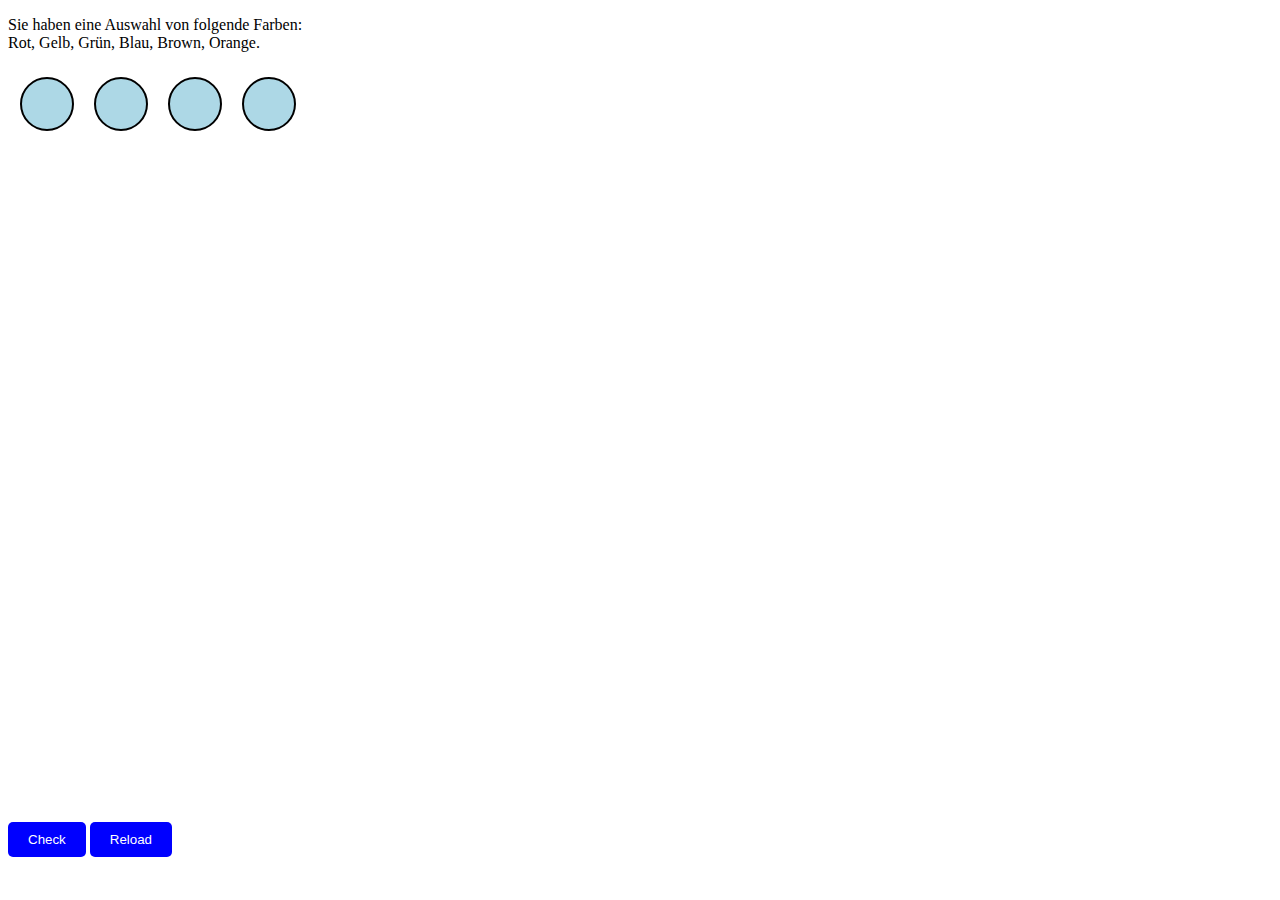
==== index.html @ ddc35d8b "second day of the project" ====
<!DOCTYPE html>
<html lang="en">
<head>
    <meta charset="UTF-8">
    <meta name="viewport" content="width=device-width, initial-scale=1.0">
    <link rel="stylesheet" href="style.css">
    <title>Change Row Colors</title>

</head>
<body>
    <p>
        Sie haben eine Auswahl von folgende Farben:<br> Rot, Gelb, Grün, Blau, Brown, Orange.
    </p>
    <div id="parent-div"></div>
    <button id="check-button">Check</button>
    <button id="relaod-btn">Reload</button>
    <script>
        // Add an event listener to the reload button
        const reloadButton = document.getElementById('reload-button');
        reloadButton.addEventListener('click', function () {
            location.reload(); // Reloads the page
        });
    </script>

    <script>
        const parentDiv = document.getElementById('parent-div');
        const colors = ['red', 'yellow', 'green', 'blue', 'brown', 'orange'];

        let activeRow = 1; // Start with the first row
        let colorIndex = 0; // For cycling colors

        // Create 10 rows and 4 circles per row
        for (let i = 1; i <= 10; i++) {
            for (let j = 1; j <= 4; j++) {
                const childDiv = document.createElement('div');
                childDiv.className = 'child-div';
                <!-- childDiv.textContent = `${i}.${j}`; -->
                childDiv.id = `circle-${i}-${j}`;

                // Initially disable all rows except the first one
                if (i !== activeRow) {
                    childDiv.style.pointerEvents = 'none'; // Disable click events
                    childDiv.style.opacity = '0.0'; // Dim circles
                }

                // Add click event listener for coloring
                childDiv.addEventListener('click', function () {
                    if (i === activeRow) {
                        this.style.backgroundColor = colors[colorIndex];
                        colorIndex = (colorIndex + 1) % colors.length; // Cycle colors
                    }
                });

                parentDiv.appendChild(childDiv);
            }
        }

        // Handle "Check" button click
        const checkButton = document.getElementById('check-button');
        checkButton.addEventListener('click', function () {
            // Disable current row
            const currentRow = document.querySelectorAll( //selects all circles in the current row using the id pattern
                `#parent-div .child-div[id^="circle-${activeRow}-"]`
            );
            currentRow.forEach(circle => { //Loops through each circle in the current row
                circle.style.pointerEvents = 'none'; // Disable clicks
                circle.style.opacity = '1'; // Ensure opacity remains normal
            });

            // Move to the next row
            activeRow++;

            // Enable the next row
            const nextRow = document.querySelectorAll(
                `#parent-div .child-div[id^="circle-${activeRow}-"]`
            );
            nextRow.forEach(circle => {
                circle.style.pointerEvents = 'auto'; // Enable clicks
                circle.style.opacity = '1'; // Restore normal opacity
            });

            // If all rows are completed, disable the button
            if (activeRow > 10) {
                this.disabled = true;
                alert('You have completed all rows!');
            }
        });
    </script>
</body>
</html>
---- style.css ----
#parent-div {
    display: flex;
    flex-wrap: wrap;
    justify-content: center;
    gap: 10px;
    margin-top: 20px;
    width: 300px;
}

.child-div {
    width: 50px;
    height: 50px;
    background-color: lightblue;
    border-radius: 50%;
    display: flex;
    justify-content: center;
    align-items: center;
    border: 2px solid black;
    cursor: pointer;
    margin: 5px;
}

button {
    margin-top: 20px;
    padding: 10px 20px;
    background-color: blue;
    color: white;
    border: none;
    border-radius: 5px;
    cursor: pointer;
}

button:disabled {
    background-color: grey;
    cursor: not-allowed;
}
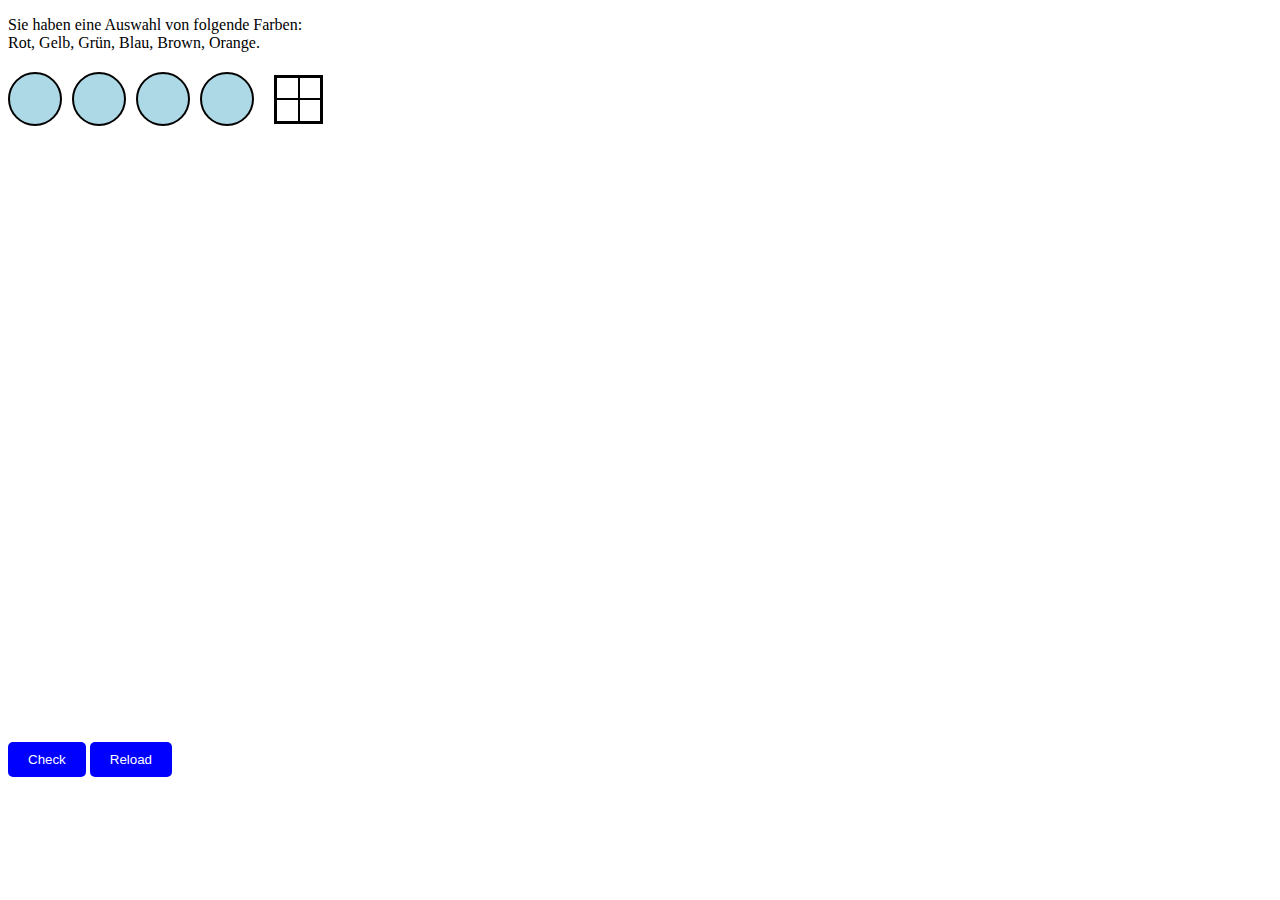
==== commit 9ccac09c: "some changes added to the code" ====
--- a/index.html
+++ b/index.html
@@ -11,80 +11,10 @@
     <p>
         Sie haben eine Auswahl von folgende Farben:<br> Rot, Gelb, Grün, Blau, Brown, Orange.
     </p>
-    <div id="parent-div"></div>
+    <!-- Parent Div -->
+    <div id="container"></div>
     <button id="check-button">Check</button>
-    <button id="relaod-btn">Reload</button>
-    <script>
-        // Add an event listener to the reload button
-        const reloadButton = document.getElementById('reload-button');
-        reloadButton.addEventListener('click', function () {
-            location.reload(); // Reloads the page
-        });
-    </script>
-
-    <script>
-        const parentDiv = document.getElementById('parent-div');
-        const colors = ['red', 'yellow', 'green', 'blue', 'brown', 'orange'];
-
-        let activeRow = 1; // Start with the first row
-        let colorIndex = 0; // For cycling colors
-
-        // Create 10 rows and 4 circles per row
-        for (let i = 1; i <= 10; i++) {
-            for (let j = 1; j <= 4; j++) {
-                const childDiv = document.createElement('div');
-                childDiv.className = 'child-div';
-                <!-- childDiv.textContent = `${i}.${j}`; -->
-                childDiv.id = `circle-${i}-${j}`;
-
-                // Initially disable all rows except the first one
-                if (i !== activeRow) {
-                    childDiv.style.pointerEvents = 'none'; // Disable click events
-                    childDiv.style.opacity = '0.0'; // Dim circles
-                }
-
-                // Add click event listener for coloring
-                childDiv.addEventListener('click', function () {
-                    if (i === activeRow) {
-                        this.style.backgroundColor = colors[colorIndex];
-                        colorIndex = (colorIndex + 1) % colors.length; // Cycle colors
-                    }
-                });
-
-                parentDiv.appendChild(childDiv);
-            }
-        }
-
-        // Handle "Check" button click
-        const checkButton = document.getElementById('check-button');
-        checkButton.addEventListener('click', function () {
-            // Disable current row
-            const currentRow = document.querySelectorAll( //selects all circles in the current row using the id pattern
-                `#parent-div .child-div[id^="circle-${activeRow}-"]`
-            );
-            currentRow.forEach(circle => { //Loops through each circle in the current row
-                circle.style.pointerEvents = 'none'; // Disable clicks
-                circle.style.opacity = '1'; // Ensure opacity remains normal
-            });
-
-            // Move to the next row
-            activeRow++;
-
-            // Enable the next row
-            const nextRow = document.querySelectorAll(
-                `#parent-div .child-div[id^="circle-${activeRow}-"]`
-            );
-            nextRow.forEach(circle => {
-                circle.style.pointerEvents = 'auto'; // Enable clicks
-                circle.style.opacity = '1'; // Restore normal opacity
-            });
-
-            // If all rows are completed, disable the button
-            if (activeRow > 10) {
-                this.disabled = true;
-                alert('You have completed all rows!');
-            }
-        });
-    </script>
+    <button id="reload-button">Reload</button>
+    <script src="app.js"></script>
 </body>
 </html>
--- a/style.css
+++ b/style.css
@@ -1,23 +1,48 @@
-#parent-div {
+#container {
     display: flex;
-    flex-wrap: wrap;
-    justify-content: center;
+    flex-direction: column;
     gap: 10px;
-    margin-top: 20px;
-    width: 300px;
+    margin: 20px auto;
+}
+
+.row {
+    display: flex;
+    align-items: center;
+    gap: 20px; /* Gap between the circle row and the square */
+}
+
+.circle-row {
+    display: flex;
+    gap: 10px; /* Gap between circles in a row */
 }
 
 .child-div {
     width: 50px;
     height: 50px;
     background-color: lightblue;
-    border-radius: 50%;
+    border-radius: 50%; /* Makes the div a circle */
     display: flex;
     justify-content: center;
     align-items: center;
     border: 2px solid black;
-    cursor: pointer;
-    margin: 5px;
+    font-size: 14px;
+    text-align: center;
+}
+
+.square {
+    display: grid;
+    grid-template-columns: repeat(2, 1fr); /* Divides the square into 4 equal parts */
+    width: 45px;
+    height: 45px;
+    border: 2px solid black;
+}
+
+.square-part {
+    border: 1px solid black;
+    display: flex;
+    justify-content: center;
+    align-items: center;
+    font-size: 14px;
 }
 
 button {
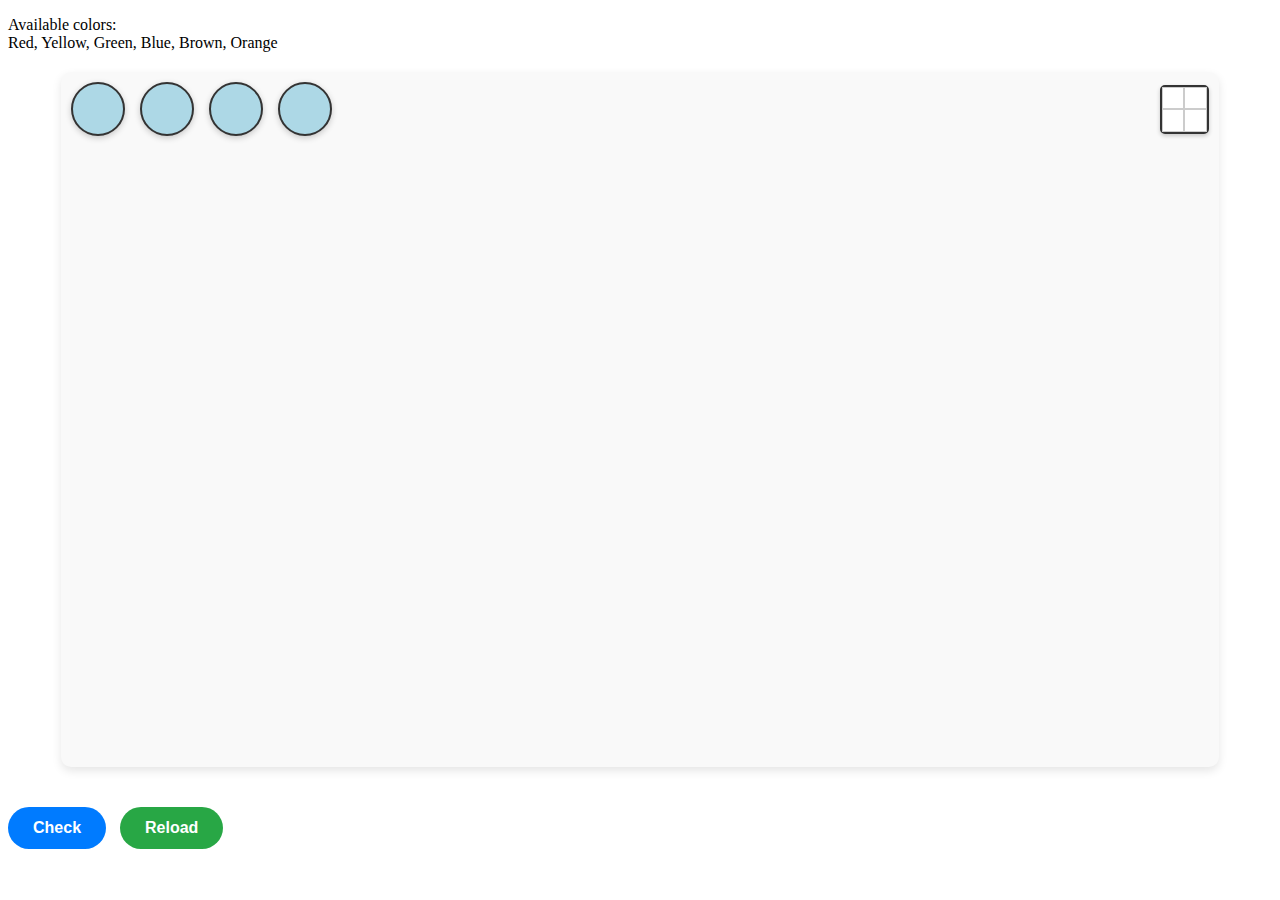
==== commit cdc0d9ae: "game is almost ready but need some changes" ====
--- a/index.html
+++ b/index.html
@@ -8,13 +8,22 @@
 
 </head>
 <body>
+
     <p>
-        Sie haben eine Auswahl von folgende Farben:<br> Rot, Gelb, Grün, Blau, Brown, Orange.
+        Available colors:<br>
+        <span>Red,</span>
+        <span>Yellow,</span>
+        <span>Green,</span>
+        <span>Blue,</span>
+        <span>Brown,</span>
+        <span>Orange</span>
     </p>
+    
+
     <!-- Parent Div -->
     <div id="container"></div>
     <button id="check-button">Check</button>
     <button id="reload-button">Reload</button>
     <script src="app.js"></script>
 </body>
-</html>
+</html>--- a/style.css
+++ b/style.css
@@ -1,61 +1,154 @@
+/* Container Styling */
 #container {
     display: flex;
     flex-direction: column;
-    gap: 10px;
+    gap: 15px; /* Increased spacing between rows */
     margin: 20px auto;
+    max-width: 90%; /* Ensure container is responsive */
+    padding: 10px;
+    border-radius: 10px;
+    background-color: #f9f9f9;
+    box-shadow: 0 4px 10px rgba(0, 0, 0, 0.1);
 }
 
+/* Row Styling */
 .row {
     display: flex;
     align-items: center;
-    gap: 20px; /* Gap between the circle row and the square */
+    justify-content: space-between; /* Ensure even spacing */
+    gap: 20px;
 }
 
+/* Circle Row Styling */
 .circle-row {
     display: flex;
-    gap: 10px; /* Gap between circles in a row */
+    gap: 15px; /* Increased spacing between circles */
 }
 
+/* Circle Styling */
 .child-div {
     width: 50px;
     height: 50px;
     background-color: lightblue;
-    border-radius: 50%; /* Makes the div a circle */
+    border-radius: 50%;
     display: flex;
     justify-content: center;
     align-items: center;
-    border: 2px solid black;
+    border: 2px solid #333;
     font-size: 14px;
     text-align: center;
+    box-shadow: 0 2px 6px rgba(0, 0, 0, 0.2);
+    transition: transform 0.2s, background-color 0.2s; /* Smooth hover effects */
 }
 
+.child-div:hover {
+    transform: scale(1.1); /* Enlarge slightly on hover */
+    background-color: #87cefa; /* Lighter blue for hover */
+}
+
+/* Square Feedback Container */
 .square {
     display: grid;
     grid-template-columns: repeat(2, 1fr); /* Divides the square into 4 equal parts */
     width: 45px;
     height: 45px;
-    border: 2px solid black;
+    border: 2px solid #333;
+    border-radius: 5px;
+    background-color: #f5f5f5; /* Light background for squares */
+    box-shadow: 0 2px 4px rgba(0, 0, 0, 0.2);
 }
 
+/* Square Feedback Parts */
 .square-part {
-    border: 1px solid black;
+    border: 1px solid #ccc;
     display: flex;
     justify-content: center;
     align-items: center;
     font-size: 14px;
+    background-color: #fff; /* Default background */
 }
 
+/* Buttons */
 button {
     margin-top: 20px;
-    padding: 10px 20px;
-    background-color: blue;
+    padding: 12px 25px;
+    font-size: 16px;
+    font-weight: bold;
     color: white;
     border: none;
-    border-radius: 5px;
+    border-radius: 25px;
     cursor: pointer;
+    transition: background-color 0.3s ease, transform 0.2s ease; /* Add smooth animations */
+}
+
+button:hover {
+    background-color: #0056b3; /* Darker blue on hover */
+    transform: scale(1.05); /* Slight enlargement on hover */
 }
 
 button:disabled {
     background-color: grey;
     cursor: not-allowed;
 }
+
+/* Check Button */
+#check-button {
+    background-color: #007bff; /* Blue */
+}
+
+/* Reload Button */
+#reload-button {
+    background-color: #28a745; /* Green */
+    margin-left: 10px;
+}
+
+/* Secret Row */
+.secret-row {
+    margin-top: 30px;
+    display: flex;
+    justify-content: center;
+    align-items: center;
+    gap: 10px; /* Increased gap for better spacing */
+}
+
+.secret-color {
+    width: 35px;
+    height: 35px;
+    margin: 5px;
+    border-radius: 50%;
+    box-shadow: 0 2px 6px rgba(0, 0, 0, 0.3); /* Subtle shadow for emphasis */
+    border: 2px solid #333;
+}
+
+/* Mobile Responsive Styling */
+@media (max-width: 768px) {
+    #container {
+        gap: 10px;
+    }
+
+    .circle-row {
+        gap: 10px;
+    }
+
+    .child-div {
+        width: 40px;
+        height: 40px;
+        font-size: 12px;
+    }
+
+    .square {
+        width: 40px;
+        height: 40px;
+    }
+
+    button {
+        font-size: 14px;
+        padding: 10px 20px;
+    }
+
+    .secret-color {
+        width: 30px;
+        height: 30px;
+    }
+}
+
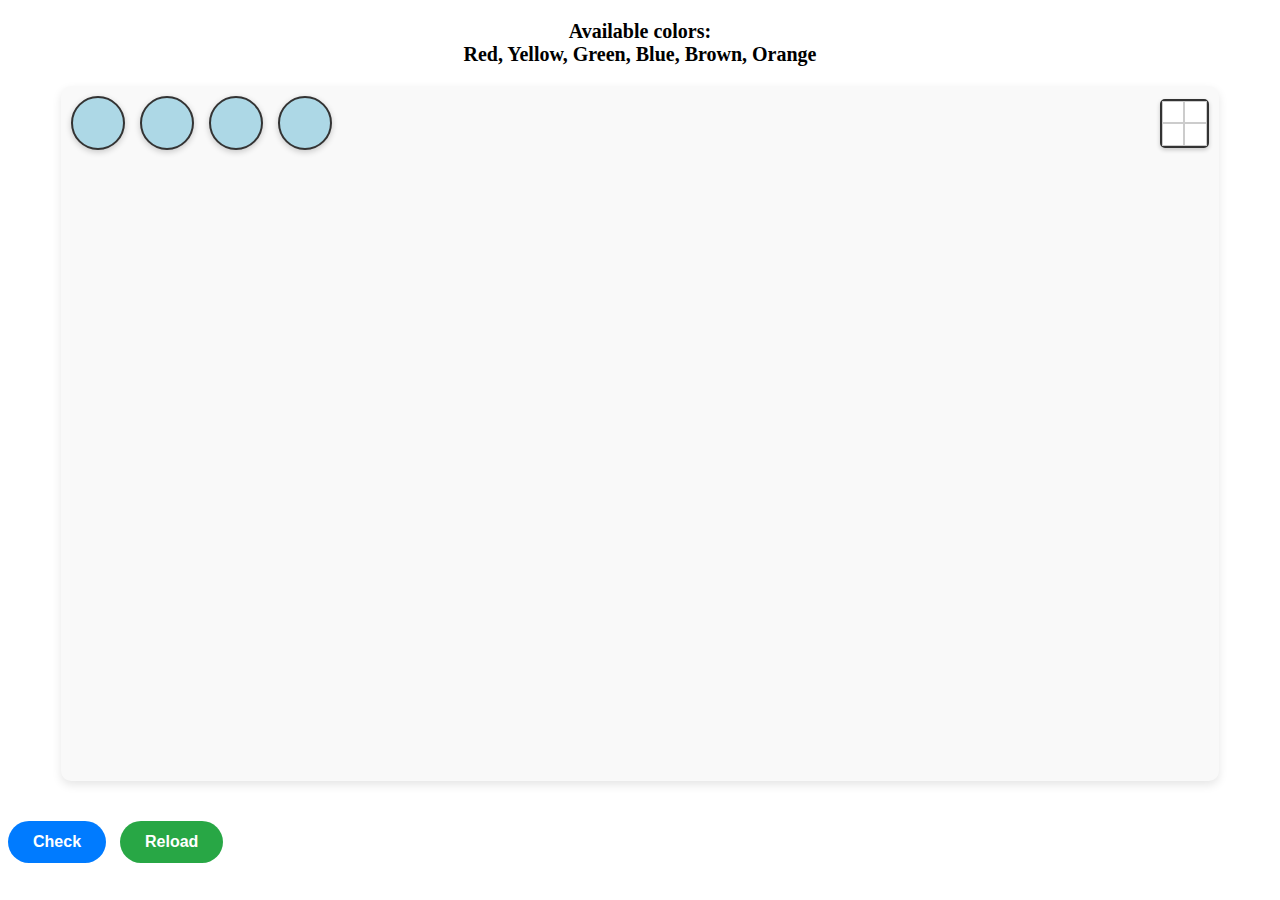
==== commit 06ea001e: "some changes added" ====
--- a/index.html
+++ b/index.html
@@ -1,29 +1,26 @@
 <!DOCTYPE html>
 <html lang="en">
-<head>
-    <meta charset="UTF-8">
-    <meta name="viewport" content="width=device-width, initial-scale=1.0">
-    <link rel="stylesheet" href="style.css">
+  <head>
+    <meta charset="UTF-8" />
+    <meta name="viewport" content="width=device-width, initial-scale=1.0" />
+    <link rel="stylesheet" href="style.css" />
     <title>Change Row Colors</title>
-
-</head>
-<body>
-
-    <p>
-        Available colors:<br>
-        <span>Red,</span>
-        <span>Yellow,</span>
-        <span>Green,</span>
-        <span>Blue,</span>
-        <span>Brown,</span>
-        <span>Orange</span>
+  </head>
+  <body>
+    <p id="auswahl">
+      Available colors:<br />
+      <span>Red,</span>
+      <span>Yellow,</span>
+      <span>Green,</span>
+      <span>Blue,</span>
+      <span>Brown,</span>
+      <span>Orange</span>
     </p>
-    
 
     <!-- Parent Div -->
     <div id="container"></div>
     <button id="check-button">Check</button>
     <button id="reload-button">Reload</button>
     <script src="app.js"></script>
-</body>
-</html>+  </body>
+</html>
--- a/style.css
+++ b/style.css
@@ -1,154 +1,164 @@
 /* Container Styling */
 #container {
-    display: flex;
-    flex-direction: column;
-    gap: 15px; /* Increased spacing between rows */
-    margin: 20px auto;
-    max-width: 90%; /* Ensure container is responsive */
-    padding: 10px;
-    border-radius: 10px;
-    background-color: #f9f9f9;
-    box-shadow: 0 4px 10px rgba(0, 0, 0, 0.1);
+  display: flex;
+  flex-direction: column;
+  gap: 15px; /* Increased spacing between rows */
+  margin: 20px auto;
+  max-width: 90%; /* Ensure container is responsive */
+  padding: 10px;
+  border-radius: 10px;
+  background-color: #f9f9f9;
+  box-shadow: 0 4px 10px rgba(0, 0, 0, 0.1);
 }
 
 /* Row Styling */
 .row {
-    display: flex;
-    align-items: center;
-    justify-content: space-between; /* Ensure even spacing */
-    gap: 20px;
+  display: flex;
+  align-items: center;
+  justify-content: space-between; /* Ensure even spacing */
+  gap: 20px;
 }
 
 /* Circle Row Styling */
 .circle-row {
-    display: flex;
-    gap: 15px; /* Increased spacing between circles */
+  display: flex;
+  gap: 15px; /* Increased spacing between circles */
 }
 
 /* Circle Styling */
 .child-div {
-    width: 50px;
-    height: 50px;
-    background-color: lightblue;
-    border-radius: 50%;
-    display: flex;
-    justify-content: center;
-    align-items: center;
-    border: 2px solid #333;
-    font-size: 14px;
-    text-align: center;
-    box-shadow: 0 2px 6px rgba(0, 0, 0, 0.2);
-    transition: transform 0.2s, background-color 0.2s; /* Smooth hover effects */
+  width: 50px;
+  height: 50px;
+  background-color: lightblue;
+  border-radius: 50%;
+  display: flex;
+  justify-content: center;
+  align-items: center;
+  border: 2px solid #333;
+  font-size: 14px;
+  text-align: center;
+  box-shadow: 0 2px 6px rgba(0, 0, 0, 0.2);
+  transition: transform 0.2s, background-color 0.2s; /* Smooth hover effects */
 }
 
 .child-div:hover {
-    transform: scale(1.1); /* Enlarge slightly on hover */
-    background-color: #87cefa; /* Lighter blue for hover */
+  transform: scale(1.1); /* Enlarge slightly on hover */
+  background-color: #87cefa; /* Lighter blue for hover */
 }
 
 /* Square Feedback Container */
 .square {
-    display: grid;
-    grid-template-columns: repeat(2, 1fr); /* Divides the square into 4 equal parts */
-    width: 45px;
-    height: 45px;
-    border: 2px solid #333;
-    border-radius: 5px;
-    background-color: #f5f5f5; /* Light background for squares */
-    box-shadow: 0 2px 4px rgba(0, 0, 0, 0.2);
+  display: grid;
+  grid-template-columns: repeat(
+    2,
+    1fr
+  ); /* Divides the square into 4 equal parts */
+  width: 45px;
+  height: 45px;
+  border: 2px solid #333;
+  border-radius: 5px;
+  background-color: #f5f5f5; /* Light background for squares */
+  box-shadow: 0 2px 4px rgba(0, 0, 0, 0.2);
 }
 
 /* Square Feedback Parts */
 .square-part {
-    border: 1px solid #ccc;
-    display: flex;
-    justify-content: center;
-    align-items: center;
-    font-size: 14px;
-    background-color: #fff; /* Default background */
+  border: 1px solid #ccc;
+  display: flex;
+  justify-content: center;
+  align-items: center;
+  font-size: 14px;
+  background-color: #fff; /* Default background */
 }
 
 /* Buttons */
 button {
-    margin-top: 20px;
-    padding: 12px 25px;
-    font-size: 16px;
-    font-weight: bold;
-    color: white;
-    border: none;
-    border-radius: 25px;
-    cursor: pointer;
-    transition: background-color 0.3s ease, transform 0.2s ease; /* Add smooth animations */
+  margin-top: 20px;
+  padding: 12px 25px;
+  font-size: 16px;
+  font-weight: bold;
+  color: white;
+  border: none;
+  border-radius: 25px;
+  cursor: pointer;
+  transition: background-color 0.3s ease, transform 0.2s ease; /* Add smooth animations */
 }
 
 button:hover {
-    background-color: #0056b3; /* Darker blue on hover */
-    transform: scale(1.05); /* Slight enlargement on hover */
+  background-color: #0056b3; /* Darker blue on hover */
+  transform: scale(1.05); /* Slight enlargement on hover */
 }
 
 button:disabled {
-    background-color: grey;
-    cursor: not-allowed;
+  background-color: grey;
+  cursor: not-allowed;
 }
 
 /* Check Button */
 #check-button {
-    background-color: #007bff; /* Blue */
+  background-color: #007bff; /* Blue */
 }
 
 /* Reload Button */
 #reload-button {
-    background-color: #28a745; /* Green */
-    margin-left: 10px;
+  background-color: #28a745; /* Green */
+  margin-left: 10px;
 }
 
 /* Secret Row */
 .secret-row {
-    margin-top: 30px;
-    display: flex;
-    justify-content: center;
-    align-items: center;
-    gap: 10px; /* Increased gap for better spacing */
+  margin-top: 30px;
+  display: flex;
+  justify-content: center;
+  align-items: center;
+  gap: 10px; /* Increased gap for better spacing */
 }
 
 .secret-color {
-    width: 35px;
-    height: 35px;
-    margin: 5px;
-    border-radius: 50%;
-    box-shadow: 0 2px 6px rgba(0, 0, 0, 0.3); /* Subtle shadow for emphasis */
-    border: 2px solid #333;
+  width: 35px;
+  height: 35px;
+  margin: 5px;
+  border-radius: 50%;
+  box-shadow: 0 2px 6px rgba(0, 0, 0, 0.3); /* Subtle shadow for emphasis */
+  border: 2px solid #333;
 }
 
 /* Mobile Responsive Styling */
 @media (max-width: 768px) {
-    #container {
-        gap: 10px;
-    }
+  #container {
+    gap: 10px;
+  }
 
-    .circle-row {
-        gap: 10px;
-    }
+  .circle-row {
+    gap: 10px;
+  }
 
-    .child-div {
-        width: 40px;
-        height: 40px;
-        font-size: 12px;
-    }
+  .child-div {
+    width: 40px;
+    height: 40px;
+    font-size: 12px;
+  }
 
-    .square {
-        width: 40px;
-        height: 40px;
-    }
+  .square {
+    width: 40px;
+    height: 40px;
+  }
 
-    button {
-        font-size: 14px;
-        padding: 10px 20px;
-    }
+  button {
+    font-size: 14px;
+    padding: 10px 20px;
+  }
 
-    .secret-color {
-        width: 30px;
-        height: 30px;
-    }
+  .secret-color {
+    width: 30px;
+    height: 30px;
+  }
 }
 
+#auswahl{
+  text-align: center;
+  margin-top: 20px;
+  text-wrap-style: normal;
+  font-size: 20px;
+  font-weight: bold;
+}